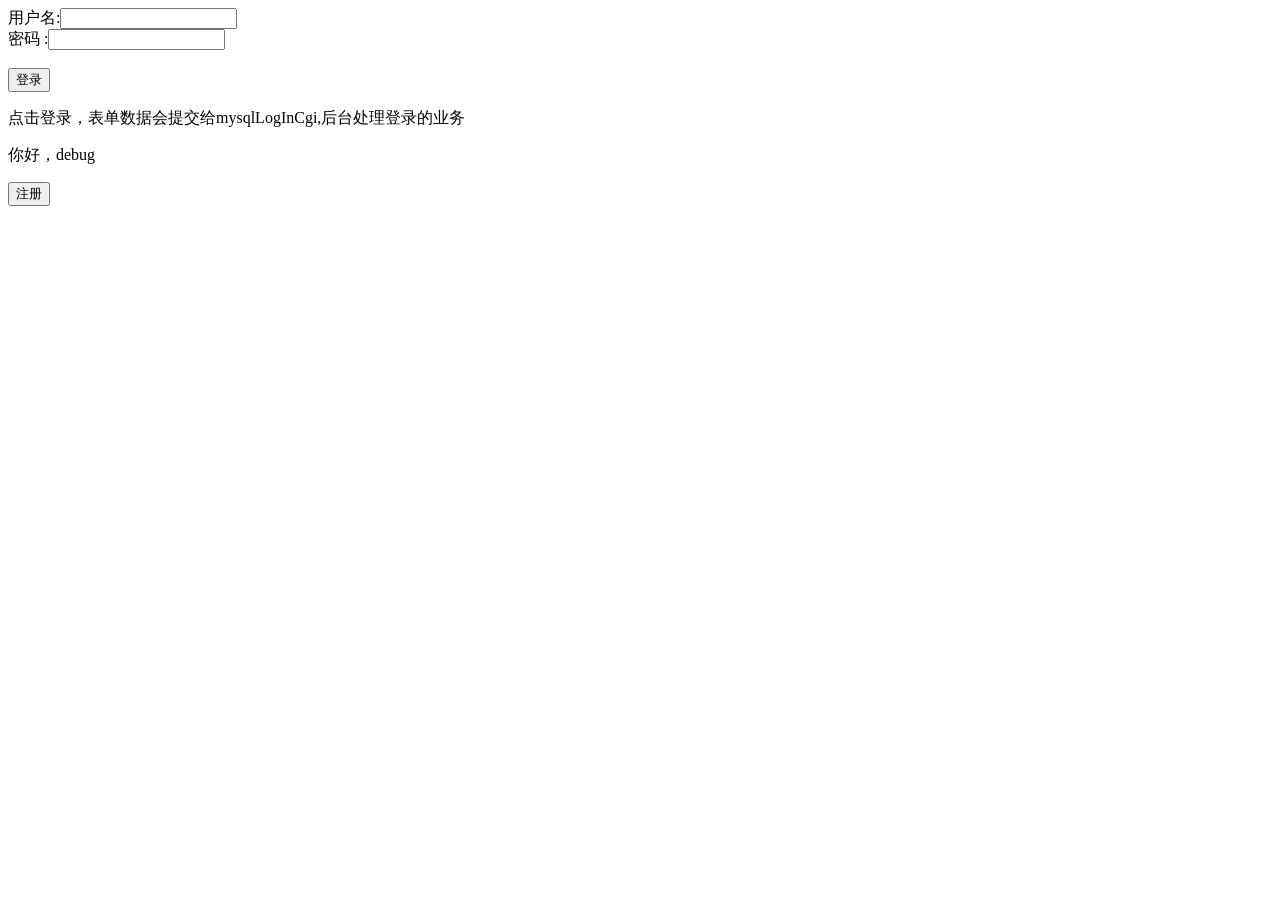
==== out/wwwroot/index.html @ 0fc7200d "添加out文件夹" ====
<html>
    <head>
        <meta charset="utf-8">
    </head>
    <body>

        <form action="mysqlLogInCgi" method="POST" accept-charset="UTF-8">
            用户名:<input type="text" name="name">
            <br>
            密码  :<input type="password" name="passwd">
            <br><br>
            <input type="submit" value="登录">
        </form> 

        <p>点击登录，表单数据会提交给mysqlLogInCgi,后台处理登录的业务</p>
        <p>你好，debug</p>
    </body>

    <head>  
        <title>打开文件的示例</title>  
        <script>  
        function openFile() {  
            window.open('mysqlEnroll.html', '_blank'); // 在新窗口或标签页中打开文件  
        }  
        </script>  
    </head>      
    <body>  
        <button onclick="openFile()">注册</button>  
    </body>

</html>
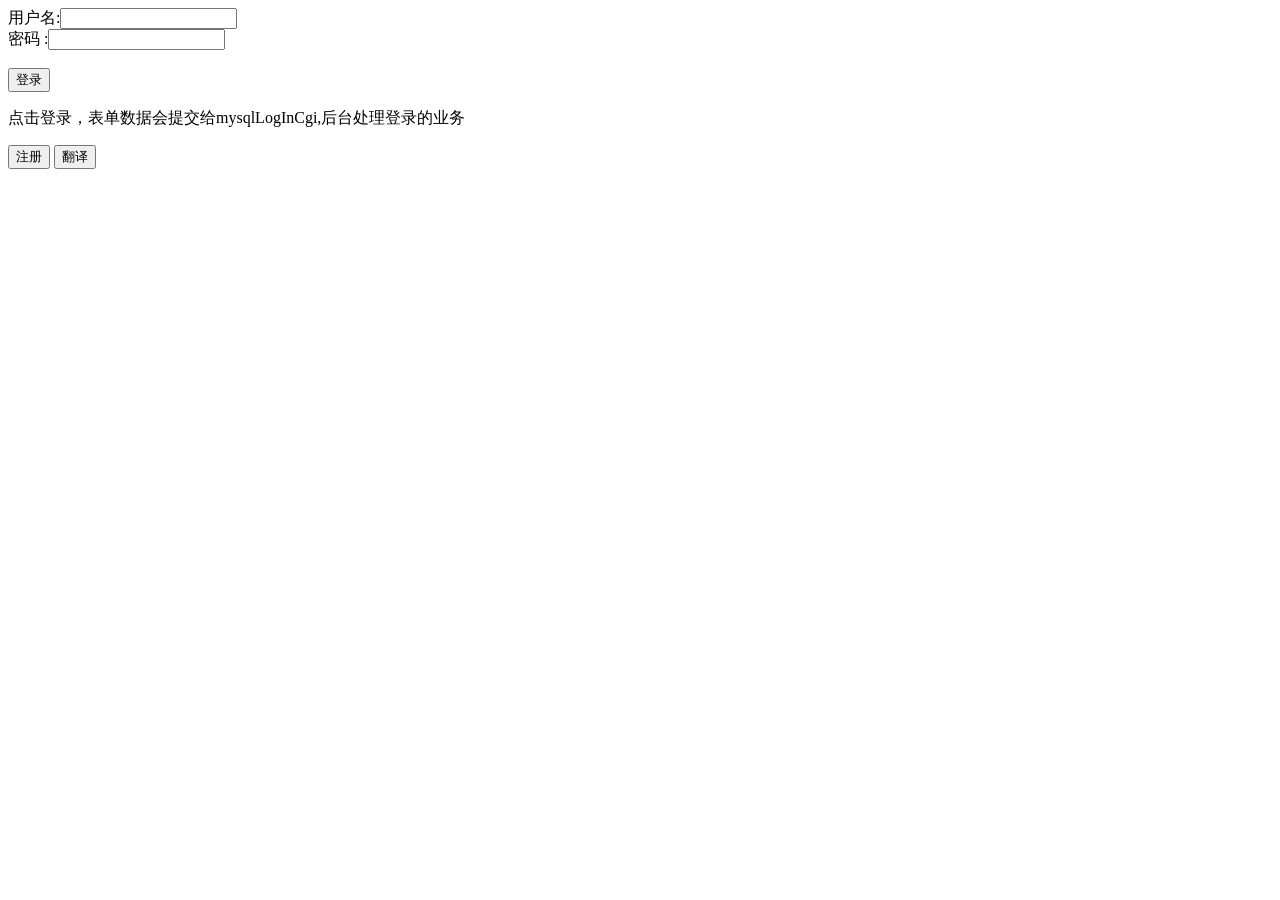
==== commit 108e33b9: "添加部分文件" ====
--- a/out/wwwroot/index.html
+++ b/out/wwwroot/index.html
@@ -13,8 +13,10 @@
         </form> 
 
         <p>点击登录，表单数据会提交给mysqlLogInCgi,后台处理登录的业务</p>
-        <p>你好，debug</p>
+
     </body>
+
+
 
     <head>  
         <title>打开文件的示例</title>  
@@ -28,4 +30,36 @@
         <button onclick="openFile()">注册</button>  
     </body>
 
-</html>+
+
+    <head>  
+        <title>打开翻译界面</title>  
+        <script>  
+        function openFile1() {  
+            window.open('translate.html', '_blank'); // 在新窗口或标签页中打开文件  
+        }  
+        </script>  
+    </head>      
+    <body>  
+        <button onclick="openFile1()">翻译</button>  
+    </body>
+</html>
+<!-- <!DOCTYPE html>
+<html lang="en">
+<head>
+    <meta charset="UTF-8">
+    <meta name="viewport" content="width=device-width, initial-scale=1.0">
+    <title>我帅吗</title>
+    <style>
+        .pictor{
+            width: auto;
+            height: 800px;
+        }
+    </style>
+</head>
+<body>
+    <img 
+        class="pictor" src="junhao.jpg" alt="显示错误"
+    />
+</body>
+</html> -->
